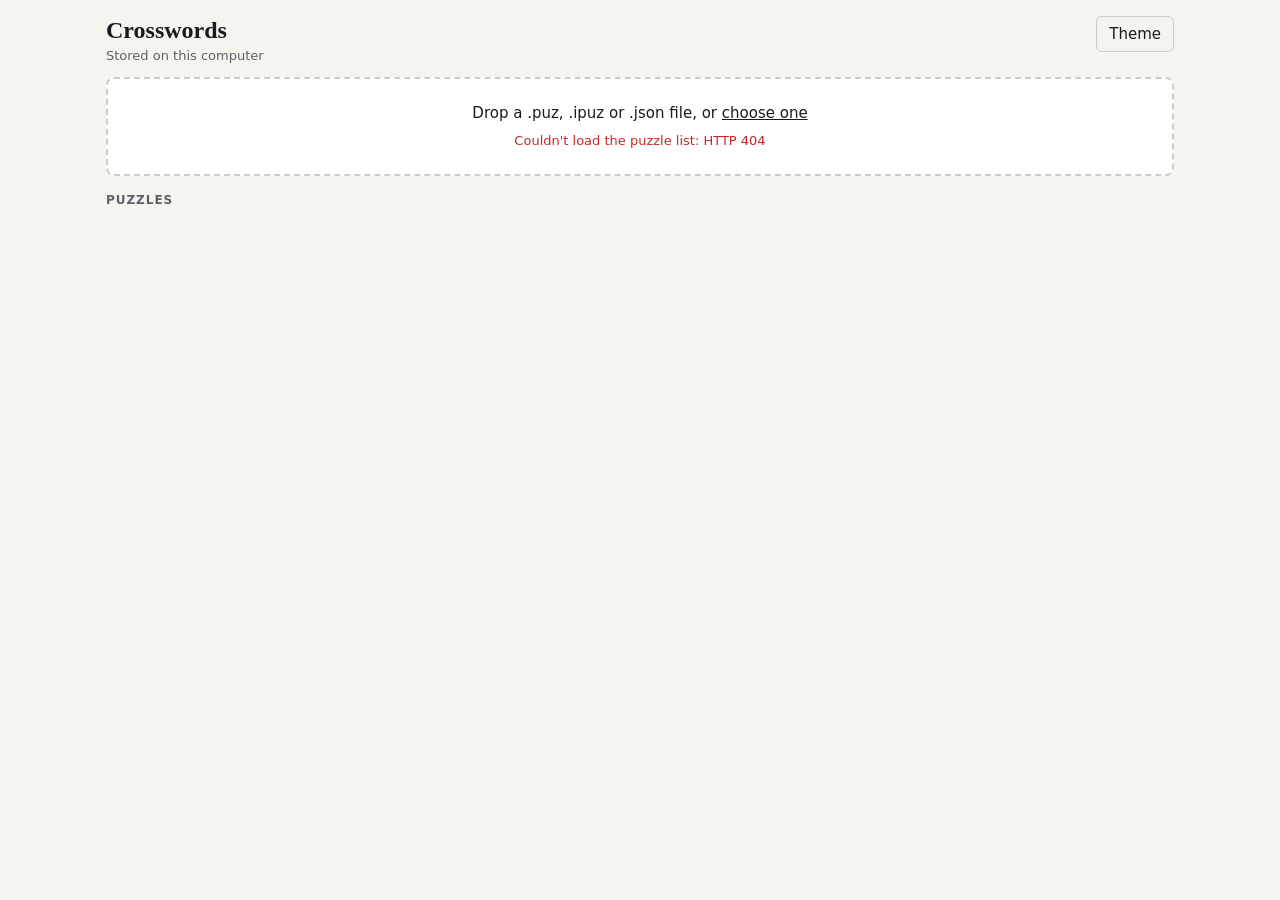
==== web/index.html @ 415cbc3f "M2: hand-solving web app and API FastAPI app (create_app factory) with puzzle, progress, check, reve" ====
<!doctype html>
<html lang="en">
<head>
<meta charset="utf-8">
<meta name="viewport" content="width=device-width, initial-scale=1">
<title>Crosswords</title>
<link rel="stylesheet" href="css/app.css">
<script src="js/theme-init.js"></script>
<script type="module" src="js/list.js"></script>
</head>
<body>
<div class="page">
  <header class="head">
    <div>
      <h1>Crosswords</h1>
      <div class="byline">Stored on this computer</div>
    </div>
    <button class="btn ghost" id="theme" type="button">Theme</button>
  </header>

  <section class="drop" id="drop" aria-label="Add a puzzle">
    <p>Drop a .puz, .ipuz or .json file, or <button type="button" class="linkish" id="choose">choose one</button></p>
    <input type="file" id="file" accept=".puz,.ipuz,.json,application/json" multiple hidden>
    <div class="upload-status" id="upload-status" role="status"></div>
  </section>

  <h2 id="list-h">Puzzles</h2>
  <ul class="cards" id="cards" aria-labelledby="list-h"></ul>
  <p class="empty-list" id="empty" hidden>No puzzles yet. Drop a .puz file here to start.</p>
</div>
</body>
</html>
---- web/css/app.css ----
/* Crossword app styles. Tokens and values follow DESIGN.md and design/mockup.html. */

/* ---------- Tokens ---------- */
:root {
  color-scheme: light;
  --paper: #f6f4ee;
  --surface: #ffffff;
  --ink: #1b1b1f;
  --ink-muted: #5f5f68;
  --line: #cfccc3;
  --cell: #ffffff;
  --cell-line: #8d8d94;
  --block: #1b1b1f;
  --grid-border: #1b1b1f;
  --active-cell: #ffd84d;
  --active-word: #cfe6ff;
  --model: #5b3fd6;
  --model-tint: #ebe6fb;
  --lookup: #0b7a75;
  --lookup-tint: #dcf1ef;
  --wrong: #c62828;
  --warn: #b45309;
  --ok: #2e7d32;
  --focus: #1a73e8;
  /* Not in the token table: a ring that shows on a black square in both themes. */
  --ring-on-block: #b9b9c4;
  --font-ui: system-ui, -apple-system, "Segoe UI", Roboto, sans-serif;
  --font-title: Georgia, "Iowan Old Style", "Times New Roman", serif;
  --radius: 8px;
  --radius-sm: 6px;
  --control-h: 36px;
}
@media (prefers-color-scheme: dark) {
  :root:not([data-theme="light"]) {
    color-scheme: dark;
    --paper: #131316; --surface: #1c1c21; --ink: #ececf1; --ink-muted: #a3a3ae;
    --line: #34343c; --cell: #26262d; --cell-line: #50505b; --block: #060608; --grid-border: #6a6a76;
    --active-cell: #e0b422; --active-word: #1f3a5c;
    --model: #a996ff; --model-tint: #2c2648; --lookup: #4fd1c5; --lookup-tint: #17393a;
    --wrong: #ff6b6b; --warn: #f0a54a; --ok: #7bc47f; --focus: #8ab4f8;
    --ring-on-block: #9a9aa6;
  }
}
:root[data-theme="dark"] {
  color-scheme: dark;
  --paper: #131316; --surface: #1c1c21; --ink: #ececf1; --ink-muted: #a3a3ae;
  --line: #34343c; --cell: #26262d; --cell-line: #50505b; --block: #060608; --grid-border: #6a6a76;
  --active-cell: #e0b422; --active-word: #1f3a5c;
  --model: #a996ff; --model-tint: #2c2648; --lookup: #4fd1c5; --lookup-tint: #17393a;
  --wrong: #ff6b6b; --warn: #f0a54a; --ok: #7bc47f; --focus: #8ab4f8;
  --ring-on-block: #9a9aa6;
}

/* ---------- Base ---------- */
* { box-sizing: border-box; }
html { background: var(--paper); }
body {
  margin: 0; background: var(--paper); color: var(--ink);
  font-family: var(--font-ui); font-size: 15px; line-height: 1.4;
}
.page {
  max-width: 1100px; margin: 0 auto; padding: 16px;
  container-type: inline-size; container-name: page;
}
h1 { font-family: var(--font-title); font-size: 24px; margin: 0; font-weight: 700; line-height: 1.2; }
h2 {
  font-size: 12px; letter-spacing: .08em; text-transform: uppercase;
  color: var(--ink-muted); margin: 0 0 8px; font-weight: 600;
}
a { color: inherit; }
button, input { font: inherit; color: inherit; }
:focus-visible { outline: 2px solid var(--focus); outline-offset: 2px; }
.visually-hidden {
  position: absolute !important; width: 1px; height: 1px; overflow: hidden;
  clip-path: inset(50%); white-space: nowrap;
}
[hidden] { display: none !important; }

.head { display: flex; justify-content: space-between; align-items: flex-start; gap: 12px; margin-bottom: 12px; }
.head .back { font-size: 13px; color: var(--ink-muted); text-decoration: none; }
.head .back:hover { text-decoration: underline; }
.byline { color: var(--ink-muted); font-size: 13px; margin-top: 2px; font-variant-numeric: tabular-nums; }

.btn {
  background: var(--surface); border: 1px solid var(--line); border-radius: var(--radius-sm);
  padding: 6px 12px; min-height: var(--control-h); cursor: pointer;
  display: inline-flex; align-items: center; justify-content: center; gap: 6px;
}
.btn:hover { border-color: var(--ink-muted); }
.btn.primary { background: var(--ink); color: var(--paper); border-color: var(--ink); font-weight: 600; }
.btn.ghost { background: transparent; }
.btn:disabled, .btn[aria-disabled="true"] { opacity: .5; cursor: not-allowed; }
.btn:disabled:hover, .btn[aria-disabled="true"]:hover { border-color: var(--line); }
.btn.primary:disabled, .btn.primary[aria-disabled="true"] { border-color: var(--ink); }

@container page (max-width: 639.98px) {
  .page > * { --control-h: 44px; }
}

/* ---------- Solver bar ---------- */
.solver {
  position: relative; overflow: hidden;
  background: var(--surface); border: 1px solid var(--line); border-radius: var(--radius);
  padding: 12px; margin-bottom: 16px;
  display: grid; gap: 12px; grid-template-columns: minmax(0, 1fr);
  grid-template-areas: "row" "runs" "diff";
}
.solver-row { grid-area: row; display: flex; flex-wrap: wrap; align-items: center; gap: 10px; }
.solver .diff-toggle { grid-area: diff; }
.solver .runs { grid-area: runs; }
@container page (min-width: 640px) {
  .solver { grid-template-columns: minmax(0, 1fr) auto; grid-template-areas: "row diff" "runs runs"; }
  .solver .diff-toggle { align-self: center; }
  .solver .runs { grid-template-columns: 1fr 1fr; }
}
.seg { display: inline-flex; border: 1px solid var(--line); border-radius: var(--radius-sm); overflow: hidden; }
.seg button {
  border: 0; background: transparent; padding: 6px 14px; min-height: var(--control-h); cursor: pointer;
  display: inline-flex; align-items: center; gap: 6px;
}
.seg button + button { border-left: 1px solid var(--line); }
.seg button[aria-pressed="true"] { background: var(--ink); color: var(--paper); font-weight: 600; }
.seg button[aria-disabled="true"] { color: var(--ink-muted); cursor: not-allowed; }
.seg button[aria-disabled="true"] .dot { opacity: .4; }
.seg button:focus-visible { outline-offset: -2px; }
.dot { width: 9px; height: 9px; border-radius: 50%; display: inline-block; flex: none; }
.dot.model { background: var(--model); }
.dot.lookup { background: var(--lookup); }
.status { color: var(--ink-muted); font-size: 13px; flex: 1 1 160px; min-width: 0; }
.runs { display: grid; grid-template-columns: 1fr; gap: 8px; }
.run { border: 1px solid var(--line); border-radius: var(--radius-sm); padding: 8px 10px; font-size: 13px; }
.run.current { border-color: var(--ink); }
.run b { display: flex; align-items: center; gap: 6px; font-size: 13px; margin-bottom: 4px; }
.run dl { display: grid; grid-template-columns: auto 1fr; gap: 1px 10px; margin: 0; }
.run dt { color: var(--ink-muted); }
.run dd { margin: 0; font-variant-numeric: tabular-nums; }
.run .empty { color: var(--ink-muted); margin: 0; }
.check { display: inline-flex; align-items: center; gap: 6px; font-size: 13px; color: var(--ink-muted); min-height: var(--control-h); }
.check input { width: 16px; height: 16px; margin: 0; accent-color: var(--warn); }
.check:has(input:disabled) { opacity: .6; }
.solver-progress {
  position: absolute; left: 0; bottom: 0; height: 3px; width: 0;
  background: var(--mode-colour, var(--model)); transition: width 200ms linear;
}
.solver-progress.indeterminate { width: 30%; animation: slide 1.2s ease-in-out infinite alternate; }
@keyframes slide { from { left: 0; } to { left: 70%; } }

/* ---------- Main layout ---------- */
.main { display: grid; grid-template-columns: minmax(0, 1fr); gap: 16px; }
@container page (min-width: 640px) {
  .main { grid-template-columns: minmax(0, 600px) minmax(200px, 1fr); align-items: start; }
}
.board-col { min-width: 0; position: relative; }
.cluebar {
  background: var(--active-word); border-radius: var(--radius-sm); padding: 8px 10px; min-height: 40px;
  display: flex; gap: 8px; align-items: center; margin-bottom: 8px; color: var(--ink);
}
.cluebar .cb-text { display: flex; gap: 8px; align-items: baseline; flex: 1; min-width: 0; }
.cluebar .n { font-weight: 700; white-space: nowrap; }
.cluebar .nav {
  display: none; flex: none; border: 0; background: transparent; cursor: pointer;
  width: 44px; min-height: 44px; margin: -8px -6px; font-size: 20px; color: var(--ink);
}
@container page (max-width: 639.98px) {
  .cluebar { position: sticky; top: 0; z-index: 3; }
  .cluebar .nav { display: inline-flex; align-items: center; justify-content: center; }
}
.actions { display: flex; flex-wrap: wrap; gap: 8px; margin-top: 10px; }
.notice { color: var(--ink-muted); font-size: 13px; margin: 8px 0 0; }
.notice.warn { color: var(--warn); }

/* ---------- Grid ---------- */
.board { position: relative; max-width: 100%; overflow: auto; overscroll-behavior: contain; }
.grid {
  --cs: 30px;
  display: grid; background: var(--cell-line); gap: 1px;
  grid-template-columns: repeat(var(--cols), var(--cs));
  grid-auto-rows: var(--cs);
  border: 2px solid var(--grid-border); width: max-content; user-select: none; -webkit-user-select: none;
  touch-action: manipulation;
}
.grid.solved { border-color: var(--ok); }
.grid [role="row"] { display: contents; }
.cell {
  background: var(--cell); position: relative; display: flex; align-items: center; justify-content: center;
  font-weight: 600; text-transform: uppercase; cursor: pointer; color: var(--ink);
  font-size: calc(var(--cs) * .58); line-height: 1; padding-top: 12%;
  overflow: hidden;
}
.cell:focus { outline: none; }
.cell:focus-visible { outline: 2px solid var(--focus); outline-offset: -2px; }
.cell .ltr { position: relative; z-index: 1; }
.cell.long .ltr { font-size: .5em; letter-spacing: -.02em; }
.cell .num {
  position: absolute; top: 3%; left: 6%; font-weight: 500; color: var(--ink); line-height: 1;
  font-size: max(8px, calc(var(--cs) * .24)); z-index: 1;
}
.cell.block { background: var(--block); cursor: default; }
.cell.word { background: var(--active-word); }
.cell.active { background: var(--active-cell); color: #1b1b1f; }
.cell.active .num { color: #1b1b1f; }
/* Solver letters: mode colour plus a confidence mark (not colour alone). */
.cell.s-model { color: var(--model); }
.cell.s-lookup { color: var(--lookup); }
.cell.active.s-model { color: #5b3fd6; }
.cell.active.s-lookup { color: #0b7a75; }
.cell.c-med::after, .cell.c-low::after {
  content: ""; position: absolute; left: 14%; right: 14%; bottom: 7%;
  border-bottom: 2px dashed currentColor; z-index: 1;
}
.cell.c-low::after { border-bottom-style: dotted; }
.cell.c-low.s-model:not(.word):not(.active) { background-color: var(--model-tint); }
.cell.c-low.s-lookup:not(.word):not(.active) { background-color: var(--lookup-tint); }
.cell.wrong::before {
  content: ""; position: absolute; inset: 0; z-index: 2; pointer-events: none;
  background: linear-gradient(to top right, transparent calc(50% - 1px), var(--wrong) calc(50% - 1px),
    var(--wrong) calc(50% + 1px), transparent calc(50% + 1px));
}
.cell.revealed { background-image: linear-gradient(225deg, var(--ink-muted) 0 14%, transparent 14%); }
.cell .ring {
  position: absolute; inset: 4%; border: 1px solid var(--ink-muted); border-radius: 50%; pointer-events: none;
}
.cell.block .ring { border: 1.5px solid var(--ring-on-block); }
.cell.diff { box-shadow: inset 0 0 0 3px var(--warn); }
.cell.fresh .ltr { animation: fade-in 150ms ease-out; }
.cell.flash { animation: flash 700ms ease-out; }
.cell.flash.s-lookup { animation-name: flash-lookup; }
@keyframes fade-in { from { opacity: 0; } to { opacity: 1; } }
@keyframes flash { 0%, 40% { background-color: var(--model-tint); } }
@keyframes flash-lookup { 0%, 40% { background-color: var(--lookup-tint); } }

.kbd-input {
  position: absolute; z-index: 0; opacity: 0; width: 1px; height: 1px; padding: 0; border: 0;
  font-size: 16px; /* avoids zoom on focus in iOS */
  caret-color: transparent; background: transparent; color: transparent; pointer-events: none;
}

/* ---------- Clues ---------- */
.clues { display: grid; grid-template-columns: 1fr 1fr; gap: 16px; min-width: 0; }
.clue-tabs { display: none; }
.clue-list { min-width: 0; }
.clue-list ol {
  list-style: none; margin: 0; padding: 0;
  max-height: var(--list-h, none); overflow-y: auto; overscroll-behavior: contain;
}
.clue-list li {
  display: grid; grid-template-columns: 1.8em 1fr; gap: 6px; padding: 5px 6px;
  border-left: 3px solid transparent; border-radius: 0 4px 4px 0; cursor: pointer;
}
.clue-list li .n { font-weight: 700; text-align: right; font-variant-numeric: tabular-nums; }
.clue-list li.current { background: var(--active-word); border-left-color: var(--ink); }
.clue-list li.cross { border-left-color: var(--cell-line); }
.clue-list li.done { color: var(--ink-muted); }
@container page (max-width: 639.98px) {
  .clues { grid-template-columns: 1fr; gap: 8px; }
  .clue-tabs { display: flex; border: 1px solid var(--line); border-radius: var(--radius-sm); overflow: hidden; }
  .clue-tabs button {
    flex: 1; border: 0; background: var(--surface); min-height: var(--control-h); cursor: pointer;
    font-size: 12px; letter-spacing: .08em; text-transform: uppercase; font-weight: 600; color: var(--ink-muted);
  }
  .clue-tabs button + button { border-left: 1px solid var(--line); }
  .clue-tabs button[aria-selected="true"] { background: var(--ink); color: var(--paper); }
  .clue-tabs button:focus-visible { outline-offset: -2px; }
  .clue-list h2 { display: none; }
  .clue-list:not(.selected) { display: none; }
  .clue-list ol { max-height: none; }
  .clue-list li { padding: 10px 6px; }
}

/* ---------- Menus, popover, dialog ---------- */
.menu-wrap { position: relative; display: inline-block; }
.menu, .popover {
  position: absolute; z-index: 10; background: var(--surface); border: 1px solid var(--line);
  border-radius: var(--radius); padding: 4px; min-width: 180px;
}
.menu { top: calc(100% + 4px); left: 0; }
.menu-wrap.up .menu { top: auto; bottom: calc(100% + 4px); }
.menu [role="menuitem"] {
  display: block; width: 100%; text-align: left; border: 0; background: transparent; cursor: pointer;
  padding: 6px 10px; min-height: var(--control-h); border-radius: 4px;
}
.menu [role="menuitem"]:hover, .menu [role="menuitem"]:focus { background: var(--active-word); outline: none; }
.menu [role="menuitem"]:focus-visible { outline: 2px solid var(--focus); outline-offset: -2px; }
.popover { left: 0; right: 0; top: 48px; max-width: 420px; padding: 8px; }
.popover h3 { font-size: 13px; margin: 0 0 6px; font-weight: 600; }
.popover ol { list-style: none; margin: 0; padding: 0; }
.popover li button {
  display: grid; grid-template-columns: 1fr 60px auto; gap: 10px; align-items: center; width: 100%;
  text-align: left; border: 0; background: transparent; cursor: pointer; padding: 6px 8px;
  min-height: var(--control-h); border-radius: 4px;
}
.popover li button:hover, .popover li button:focus { background: var(--active-word); outline: none; }
.popover li button:focus-visible { outline: 2px solid var(--focus); outline-offset: -2px; }
.popover .ans { font-weight: 600; letter-spacing: .06em; font-variant-numeric: tabular-nums; }
.popover .bar { height: 4px; background: var(--line); border-radius: 2px; overflow: hidden; }
.popover .bar span { display: block; height: 100%; background: var(--mode-colour, var(--model)); }
.popover .src { font-size: 12px; color: var(--ink-muted); }
.popover .empty { color: var(--ink-muted); font-size: 13px; margin: 4px 0; }

dialog.confirm {
  background: var(--surface); color: var(--ink); border: 1px solid var(--line); border-radius: var(--radius);
  padding: 16px; max-width: min(420px, calc(100vw - 32px));
}
dialog.confirm::backdrop { background: rgb(0 0 0 / .35); }
dialog.confirm p { margin: 0 0 16px; }
dialog.confirm .row { display: flex; justify-content: flex-end; gap: 8px; }

/* ---------- Puzzle list page ---------- */
.drop {
  border: 2px dashed var(--line); border-radius: var(--radius); background: var(--surface);
  padding: 24px 16px; text-align: center; margin-bottom: 16px;
}
.drop.over { border-color: var(--focus); background: var(--active-word); }
.drop p { margin: 0; }
.drop .linkish {
  border: 0; background: none; padding: 0; text-decoration: underline; cursor: pointer; color: inherit;
  min-height: 0;
}
.drop .upload-status { margin-top: 8px; font-size: 13px; color: var(--ink-muted); min-height: 1.4em; }
.drop .upload-status.error { color: var(--wrong); }
.cards { list-style: none; margin: 0; padding: 0; display: grid; gap: 12px; }
.card {
  background: var(--surface); border: 1px solid var(--line); border-radius: var(--radius); padding: 12px 16px;
  display: grid; grid-template-columns: minmax(0, 1fr) auto; gap: 4px 12px; align-items: start;
}
.card.new { border-color: var(--ink); }
.card h3 { font-family: var(--font-title); font-size: 20px; margin: 0; font-weight: 700; }
.card h3 a { text-decoration: none; }
.card h3 a:hover { text-decoration: underline; }
.card .meta { color: var(--ink-muted); font-size: 13px; }
.card .progress { grid-column: 1 / -1; display: flex; align-items: center; gap: 10px; font-size: 13px; color: var(--ink-muted); font-variant-numeric: tabular-nums; }
.card .bar { flex: 1; height: 4px; background: var(--line); border-radius: 2px; overflow: hidden; }
.card .bar span { display: block; height: 100%; background: var(--ink); }
.card .problems {
  grid-column: 1 / -1; margin: 8px 0 0; padding: 8px 12px 8px 28px;
  border: 1px solid var(--warn); border-radius: var(--radius-sm); color: var(--ink); font-size: 13px;
}
.card .problems li + li { margin-top: 2px; }
.card .problems-title { grid-column: 1 / -1; color: var(--warn); font-size: 13px; margin: 8px 0 -4px; font-weight: 600; }
.card .note { grid-column: 1 / -1; font-size: 13px; color: var(--ink-muted); }
.empty-list { color: var(--ink-muted); text-align: center; padding: 24px 0; }

@media (prefers-reduced-motion: reduce) {
  .cell.fresh .ltr, .cell.flash, .solver-progress.indeterminate { animation: none; }
  .solver-progress { transition: none; }
}
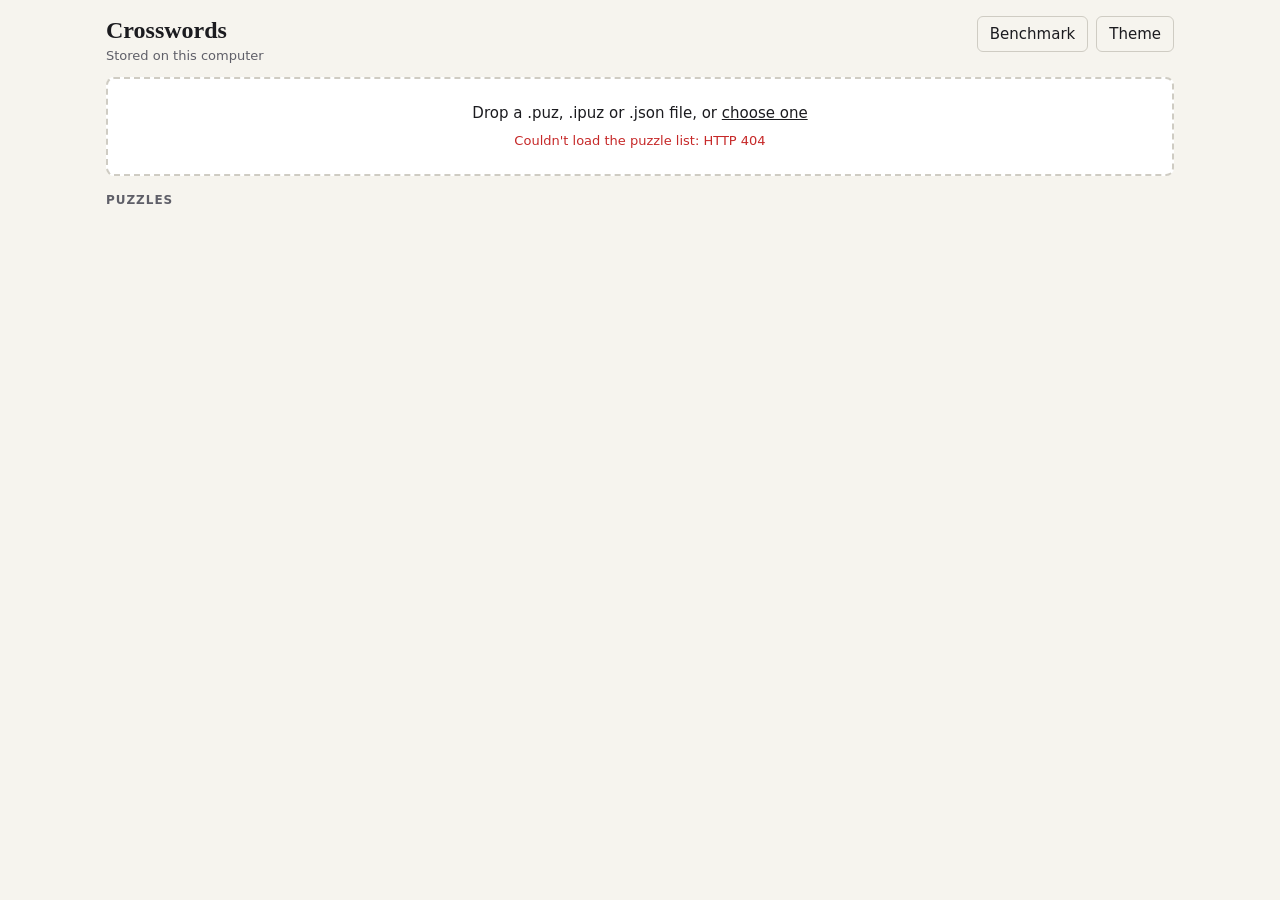
==== commit f042fb18: "Benchmark page: models x modes x puzzles as one job, results table and chart web/bench.html (linked " ====
--- a/web/index.html
+++ b/web/index.html
@@ -15,7 +15,10 @@
       <h1>Crosswords</h1>
       <div class="byline">Stored on this computer</div>
     </div>
-    <button class="btn ghost" id="theme" type="button">Theme</button>
+    <div class="head-actions">
+      <a class="btn ghost" href="bench.html">Benchmark</a>
+      <button class="btn ghost" id="theme" type="button">Theme</button>
+    </div>
   </header>
 
   <section class="drop" id="drop" aria-label="Add a puzzle">
--- a/web/css/app.css
+++ b/web/css/app.css
@@ -99,19 +99,19 @@
 
 /* ---------- Solver bar ---------- */
 .solver {
-  position: relative; overflow: hidden;
+  position: relative; overflow: visible;
   background: var(--surface); border: 1px solid var(--line); border-radius: var(--radius);
   padding: 12px; margin-bottom: 16px;
-  display: grid; gap: 12px; grid-template-columns: minmax(0, 1fr);
-  grid-template-areas: "row" "runs" "diff";
+  display: grid; gap: 10px 12px; grid-template-columns: minmax(0, 1fr);
+  grid-template-areas: "row" "warn" "runs" "compare";
 }
 .solver-row { grid-area: row; display: flex; flex-wrap: wrap; align-items: center; gap: 10px; }
-.solver .diff-toggle { grid-area: diff; }
+.solver .solver-warn { grid-area: warn; }
 .solver .runs { grid-area: runs; }
+.solver .compare-wrap { grid-area: compare; }
 @container page (min-width: 640px) {
-  .solver { grid-template-columns: minmax(0, 1fr) auto; grid-template-areas: "row diff" "runs runs"; }
-  .solver .diff-toggle { align-self: center; }
-  .solver .runs { grid-template-columns: 1fr 1fr; }
+  .solver { grid-template-columns: minmax(0, 1fr) auto; grid-template-areas: "row compare" "warn warn" "runs runs"; }
+  .solver .compare-wrap { align-self: center; }
 }
 .seg { display: inline-flex; border: 1px solid var(--line); border-radius: var(--radius-sm); overflow: hidden; }
 .seg button {
@@ -128,18 +128,60 @@
 .dot.lookup { background: var(--lookup); }
 .status { color: var(--ink-muted); font-size: 13px; flex: 1 1 160px; min-width: 0; }
 .runs { display: grid; grid-template-columns: 1fr; gap: 8px; }
-.run { border: 1px solid var(--line); border-radius: var(--radius-sm); padding: 8px 10px; font-size: 13px; }
-.run.current { border-color: var(--ink); }
-.run b { display: flex; align-items: center; gap: 6px; font-size: 13px; margin-bottom: 4px; }
+@container page (min-width: 640px) {
+  .runs { grid-template-columns: repeat(auto-fill, minmax(230px, 1fr)); }
+}
+.run {
+  border: 1px solid var(--line); border-radius: var(--radius-sm); padding: 8px 10px; font-size: 13px;
+  background: var(--surface); text-align: left; cursor: pointer; display: block; width: 100%; min-width: 0;
+}
+.run:hover { border-color: var(--ink-muted); }
+.run.current { border-color: var(--ink); box-shadow: inset 0 0 0 1px var(--ink); }
+.run.compared { border-color: var(--warn); border-style: dashed; }
+.run b { display: flex; align-items: center; gap: 6px; font-size: 13px; margin-bottom: 4px; min-width: 0; }
+.run .run-mode { color: var(--ink-muted); font-weight: 500; }
+.run .run-model { overflow: hidden; text-overflow: ellipsis; white-space: nowrap; min-width: 0; }
 .run dl { display: grid; grid-template-columns: auto 1fr; gap: 1px 10px; margin: 0; }
 .run dt { color: var(--ink-muted); }
 .run dd { margin: 0; font-variant-numeric: tabular-nums; }
-.run .empty { color: var(--ink-muted); margin: 0; }
+.run .empty, .runs-empty { color: var(--ink-muted); margin: 0; font-size: 13px; }
+.run:focus-visible { outline-offset: 1px; }
 .check { display: inline-flex; align-items: center; gap: 6px; font-size: 13px; color: var(--ink-muted); min-height: var(--control-h); }
-.check input { width: 16px; height: 16px; margin: 0; accent-color: var(--warn); }
+.check input { width: 16px; height: 16px; margin: 0; accent-color: var(--ink); }
 .check:has(input:disabled) { opacity: .6; }
+.select {
+  font: inherit; font-size: 13px; color: var(--ink); background: var(--surface);
+  border: 1px solid var(--line); border-radius: var(--radius-sm); min-height: var(--control-h); padding: 4px 8px;
+  max-width: 100%;
+}
+.select:disabled { opacity: .5; cursor: not-allowed; }
+.compare-wrap { display: inline-flex; min-width: 0; }
+.solver-warn { color: var(--warn); font-size: 13px; margin: 0; }
+.solver-warn::before { content: "⚠ "; }
+.picker-wrap { position: relative; display: inline-block; min-width: 0; }
+.picker { max-width: 220px; }
+.picker .label { overflow: hidden; text-overflow: ellipsis; white-space: nowrap; min-width: 0; }
+.popover.model-pop { top: calc(100% + 4px); left: 0; right: auto; width: min(360px, calc(100vw - 32px)); max-width: none; }
+.model-pop ul { list-style: none; margin: 0; padding: 0; max-height: 320px; overflow-y: auto; }
+.model-opt {
+  display: grid; grid-template-columns: auto 1fr; gap: 0 8px; align-items: center;
+  padding: 6px 8px; border-radius: 4px; cursor: pointer; min-height: var(--control-h);
+}
+.model-opt:hover { background: var(--active-word); }
+.model-opt input { width: 16px; height: 16px; margin: 0; accent-color: var(--ink); grid-row: span 2; }
+.model-opt .m-name { font-weight: 600; overflow-wrap: anywhere; }
+.model-opt .m-tag {
+  font-size: 11px; font-weight: 500; color: var(--ink-muted); border: 1px solid var(--line);
+  border-radius: 4px; padding: 0 4px;
+}
+.model-opt .m-meta { grid-column: 2; font-size: 12px; color: var(--ink-muted); font-variant-numeric: tabular-nums; }
+.model-opt .m-why { grid-column: 2; font-size: 12px; color: var(--warn); }
+.model-opt.off { cursor: not-allowed; }
+.model-opt.off .m-name { color: var(--ink-muted); }
+.model-pop .m-foot { font-size: 12px; color: var(--ink-muted); margin: 6px 8px 2px; }
+.model-pop .empty { color: var(--ink-muted); font-size: 13px; margin: 4px; }
 .solver-progress {
-  position: absolute; left: 0; bottom: 0; height: 3px; width: 0;
+  position: absolute; left: 0; bottom: 0; height: 3px; width: 0; border-bottom-left-radius: var(--radius);
   background: var(--mode-colour, var(--model)); transition: width 200ms linear;
 }
 .solver-progress.indeterminate { width: 30%; animation: slide 1.2s ease-in-out infinite alternate; }
@@ -340,7 +382,72 @@
 .card .note { grid-column: 1 / -1; font-size: 13px; color: var(--ink-muted); }
 .empty-list { color: var(--ink-muted); text-align: center; padding: 24px 0; }
 
+/* ---------- Benchmark page ---------- */
+.head-actions { display: flex; gap: 8px; flex-wrap: wrap; justify-content: flex-end; }
+a.btn { text-decoration: none; }
+.panel {
+  background: var(--surface); border: 1px solid var(--line); border-radius: var(--radius);
+  padding: 12px 16px 16px; margin-bottom: 16px; position: relative; min-width: 0;
+}
+.bench-form { display: grid; grid-template-columns: 1fr; gap: 12px; }
+@container page (min-width: 640px) {
+  .bench-form { grid-template-columns: minmax(0, 1.3fr) minmax(0, 1fr); }
+}
+.bench-form fieldset { border: 1px solid var(--line); border-radius: var(--radius-sm); margin: 0; padding: 8px 10px 10px; min-width: 0; }
+.bench-form legend { font-size: 12px; letter-spacing: .08em; text-transform: uppercase; color: var(--ink-muted); font-weight: 600; padding: 0 4px; }
+.bench-form .opts { display: grid; gap: 2px; max-height: 260px; overflow-y: auto; }
+.bench-form .check { color: var(--ink); font-size: 14px; }
+.bench-form .check.all { font-weight: 600; }
+.bench-form .check .m-meta, .bench-form .m-why { font-size: 12px; }
+.m-meta { color: var(--ink-muted); font-size: 12px; font-weight: 400; font-variant-numeric: tabular-nums; }
+.m-why { color: var(--warn); font-size: 12px; }
+.hint { color: var(--ink-muted); font-size: 13px; margin: 4px 0 0; }
+.bench-run { margin-top: 12px; }
+.bench .solver-warn { margin-top: 8px; }
+.bench-progress { height: 3px; background: var(--line); border-radius: 2px; margin-top: 10px; overflow: hidden; }
+.bench-progress span { display: block; height: 100%; width: 0; background: var(--ink); transition: width 200ms linear; }
+.res-meta { color: var(--ink-muted); font-size: 13px; margin: -4px 0 8px; }
+.table-wrap { position: relative; overflow-x: auto; overscroll-behavior-x: contain; border: 1px solid var(--line); border-radius: var(--radius-sm); }
+.bench-table { border-collapse: collapse; font-size: 13px; font-variant-numeric: tabular-nums; width: 100%; }
+.bench-table th, .bench-table td { padding: 4px 8px; text-align: right; white-space: nowrap; border-bottom: 1px solid var(--line); }
+.bench-table thead th { font-weight: 600; color: var(--ink-muted); }
+.bench-table th.grp { text-align: center; color: var(--ink); border-left: 1px solid var(--line); }
+.bench-table th.rowh { text-align: left; font-weight: 600; position: sticky; left: 0; background: var(--surface); z-index: 1; }
+.bench-table thead th.rowh { color: var(--ink-muted); vertical-align: bottom; }
+.bench-table tbody tr:last-child th, .bench-table tbody tr:last-child td { border-bottom: 0; }
+.bench-table .sort {
+  border: 0; background: transparent; cursor: pointer; padding: 2px 0; font: inherit; color: inherit; min-height: 28px;
+}
+.bench-table th[aria-sort="ascending"] .sort, .bench-table th[aria-sort="descending"] .sort { color: var(--ink); }
+.bench-table td.best { font-weight: 700; box-shadow: inset 0 -3px 0 var(--ok); }
+.bench-table sup { color: var(--ink-muted); margin-left: 2px; cursor: help; }
+.bench-table .empty-cell { text-align: left; color: var(--ink-muted); }
+.chart { margin: 16px 0 0; }
+.chart svg { display: block; max-width: 760px; overflow: visible; }
+.chart .grid { stroke: var(--line); stroke-width: 1; }
+.chart .tick { fill: var(--ink-muted); font-size: 11px; font-variant-numeric: tabular-nums; }
+.chart .lab { fill: var(--ink); font-size: 12px; }
+.chart .lab-mode { fill: var(--ink-muted); }
+.chart .val { fill: var(--ink-muted); font-size: 11px; font-variant-numeric: tabular-nums; }
+.chart .bar.letters path { fill: var(--focus); }
+.chart .bar.words path { fill: var(--ink); }
+.chart .bar .hit { fill: transparent; }
+.chart .bar:hover path { opacity: .8; }
+.chart .legend { display: flex; flex-wrap: wrap; align-items: center; gap: 4px 6px; font-size: 12px; color: var(--ink-muted); margin-top: 6px; }
+.chart .legend .key { width: 12px; height: 12px; border-radius: 3px; display: inline-block; }
+.chart .legend .key.words { margin-left: 12px; }
+.chart .legend .key.letters { background: var(--focus); }
+.chart .legend .key.words { background: var(--ink); }
+.past { list-style: none; margin: 0; padding: 0; display: grid; gap: 8px; }
+.past-item {
+  display: flex; justify-content: space-between; align-items: center; gap: 12px; flex-wrap: wrap;
+  border: 1px solid var(--line); border-radius: var(--radius-sm); padding: 8px 10px; font-size: 14px;
+}
+.past-item.current { border-color: var(--ink); }
+.past-item > div:first-child { min-width: 0; overflow-wrap: anywhere; }
+.past-actions { display: flex; gap: 8px; }
+
 @media (prefers-reduced-motion: reduce) {
   .cell.fresh .ltr, .cell.flash, .solver-progress.indeterminate { animation: none; }
-  .solver-progress { transition: none; }
-}
+  .solver-progress, .bench-progress span { transition: none; }
+}
